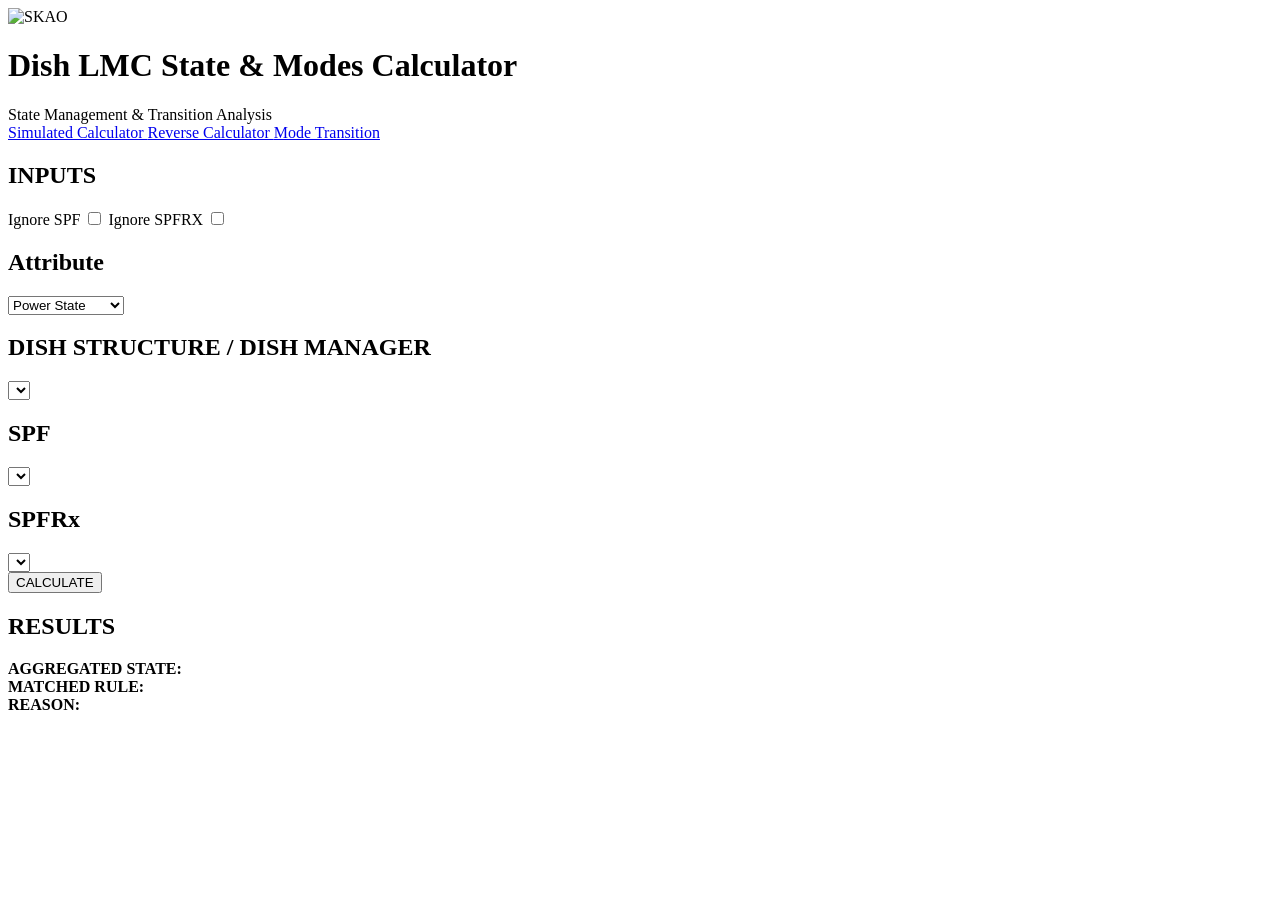
==== app/templates/index.html @ dfe876f5 "Initial commit" ====
<!DOCTYPE html>
<html lang="en">

<head>
    <meta charset="UTF-8">
    <meta name="viewport" content="width=device-width, initial-scale=1.0">

    <title>State Aggregation Simulator</title>

    <link rel="stylesheet" href="/static/styles.css">
    <link rel="icon" href="/static/favicon.ico">
</head>

<body>
    <div class="app-container">

        <header class="top-header">

            <div class="brand">
                <img src="/static/images/skao-logo-unofficial.png" alt="SKAO">

                <div class="brand-title">
                    <h1>Dish LMC State & Modes Calculator</h1>
                    <span>State Management & Transition Analysis</span>
                </div>
            </div>

            <div class="header-content">
                <nav class="header-nav">
                    <a href="/" class="header-link">
                        Simulated Calculator
                    </a>

                    <a href="/reverse" class="header-link">
                        Reverse Calculator
                    </a>

                    <a href="/transition" class="header-link">
                        Mode Transition
                    </a>
                </nav>
            </div>

        </header>

        <main class="main-layout">

            <!-- LEFT -->
            <section class="inputs-panel">

                <h2>INPUTS</h2>

                <div class="toggle-group">

                    <label class="toggle-row">
                        <span>Ignore SPF</span>
                        <input type="checkbox" id="ignore-spf">
                    </label>

                    <label class="toggle-row">
                        <span>Ignore SPFRX</span>
                        <input type="checkbox" id="ignore-spfrx">
                    </label>

                </div>

                <div class="field-group">

                    <h2>Attribute</h2>

                    <select id="attribute-select">
                        <option value="power_state">
                            Power State
                        </option>

                        <option value="capability_state">
                            Capability State
                        </option>

                        <option value="health_state">
                            Health State
                        </option>

                        <option value="dish_mode">
                            Dish Mode
                        </option>
                    </select>

                </div>

                <div class="field-group">

                    <h2>DISH STRUCTURE / DISH MANAGER</h2>

                    <select id="ds-select"></select>

                    <div id="ds-capability-container" style="display: none;">

                        <label for="ds-select-1">
                            DS Operating Mode
                        </label>
                        <select id="ds-select-1"></select>

                        <label for="ds-select-2">
                            DS Indexer Position
                        </label>
                        <select id="ds-select-2"></select>

                        <label for="ds-select-3">
                            Dish Manager Dish Mode
                        </label>
                        <select id="ds-select-3"></select>

                    </div>

                    <div id="ds-dish-mode-container" style="display: none;">

                        <label for="ds-select-4">
                            DS Operating Mode
                        </label>
                        <select id="ds-select-4"></select>

                        <label for="ds-select-5">
                            DS Indexer Position
                        </label>
                        <select id="ds-select-5"></select>

                        <label for="ds-select-6">
                            DS Power State
                        </label>
                        <select id="ds-select-6"></select>

                    </div>

                </div>

                <div class="field-group" id="spf-group">

                    <h2>SPF</h2>
                    <select id="spf-select"></select>

                </div>

                <div class="field-group" id="spfrx-group">

                    <h2>SPFRx</h2>
                    <select id="spfrx-select"></select>

                </div>

                <button class="calculate-btn">
                    CALCULATE
                </button>

            </section>

            <!-- RIGHT -->
            <section class="results-panel">

                <h2>RESULTS</h2>

                <div class="result-item">
                    <strong>AGGREGATED STATE:</strong>
                    <span></span>
                </div>

                <div class="result-item">
                    <strong>MATCHED RULE:</strong>
                    <span></span>
                </div>

                <div class="result-block">
                    <strong>REASON:</strong>
                </div>

            </section>

        </main>

    </div>

    <script src="/static/app.js"></script>
</body>

</html>
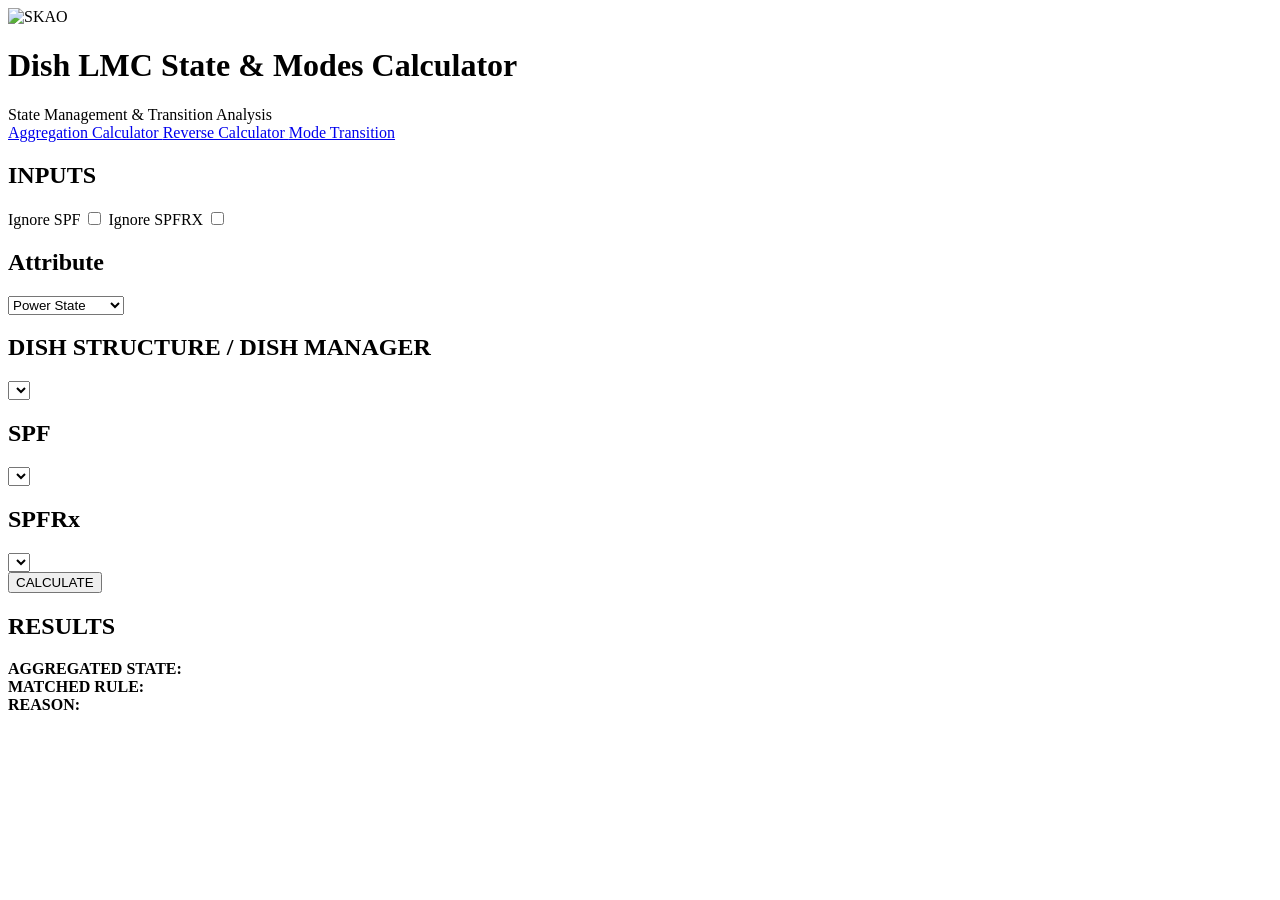
==== commit 45a301dc: "ReadMe, minor name changes" ====
--- a/app/templates/index.html
+++ b/app/templates/index.html
@@ -28,7 +28,7 @@
             <div class="header-content">
                 <nav class="header-nav">
                     <a href="/" class="header-link">
-                        Simulated Calculator
+                        Aggregation Calculator
                     </a>
 
                     <a href="/reverse" class="header-link">
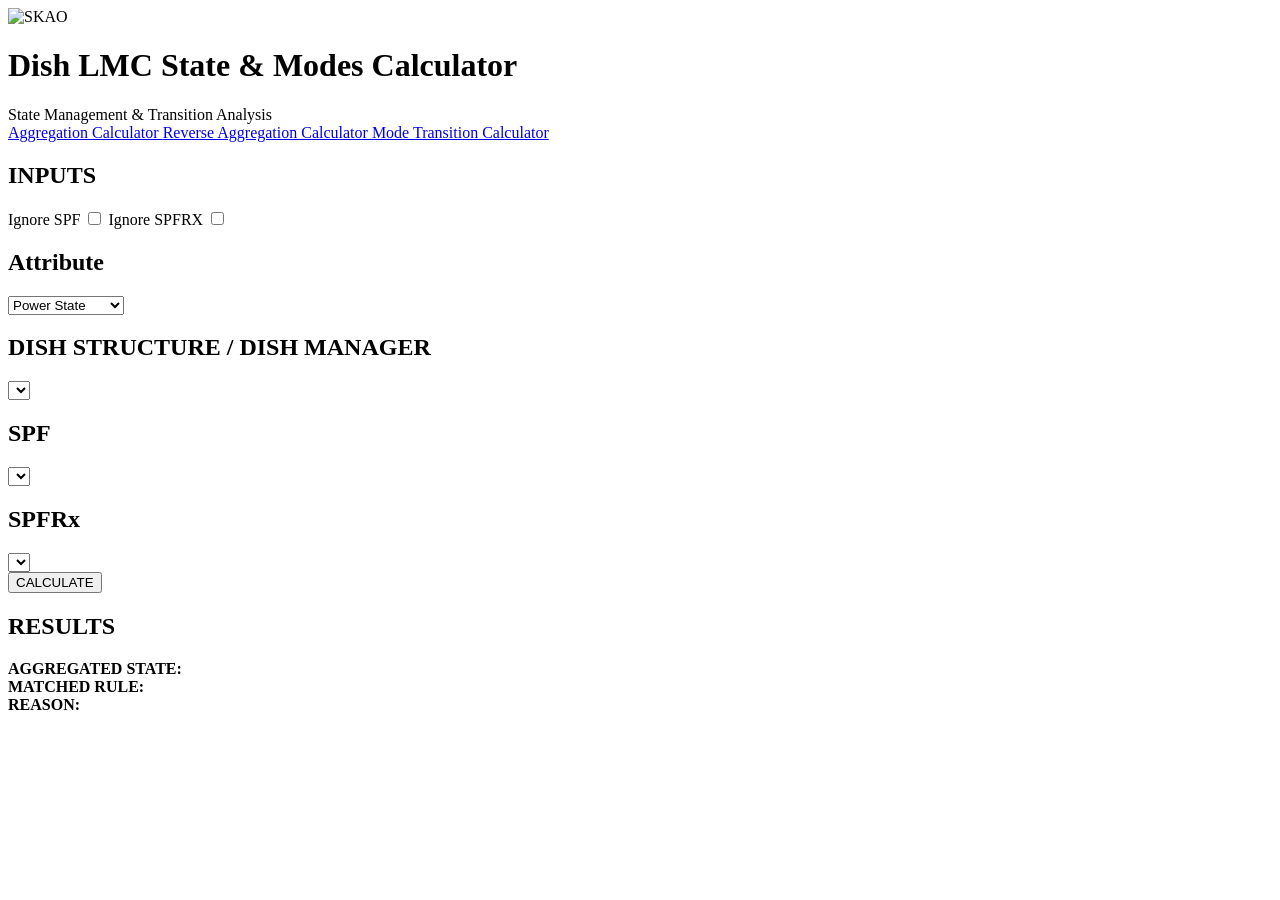
==== commit 2d0d35f4: "updated tab name" ====
--- a/app/templates/index.html
+++ b/app/templates/index.html
@@ -32,11 +32,11 @@
                     </a>
 
                     <a href="/reverse" class="header-link">
-                        Reverse Calculator
+                        Reverse Aggregation Calculator
                     </a>
 
                     <a href="/transition" class="header-link">
-                        Mode Transition
+                        Mode Transition Calculator
                     </a>
                 </nav>
             </div>
